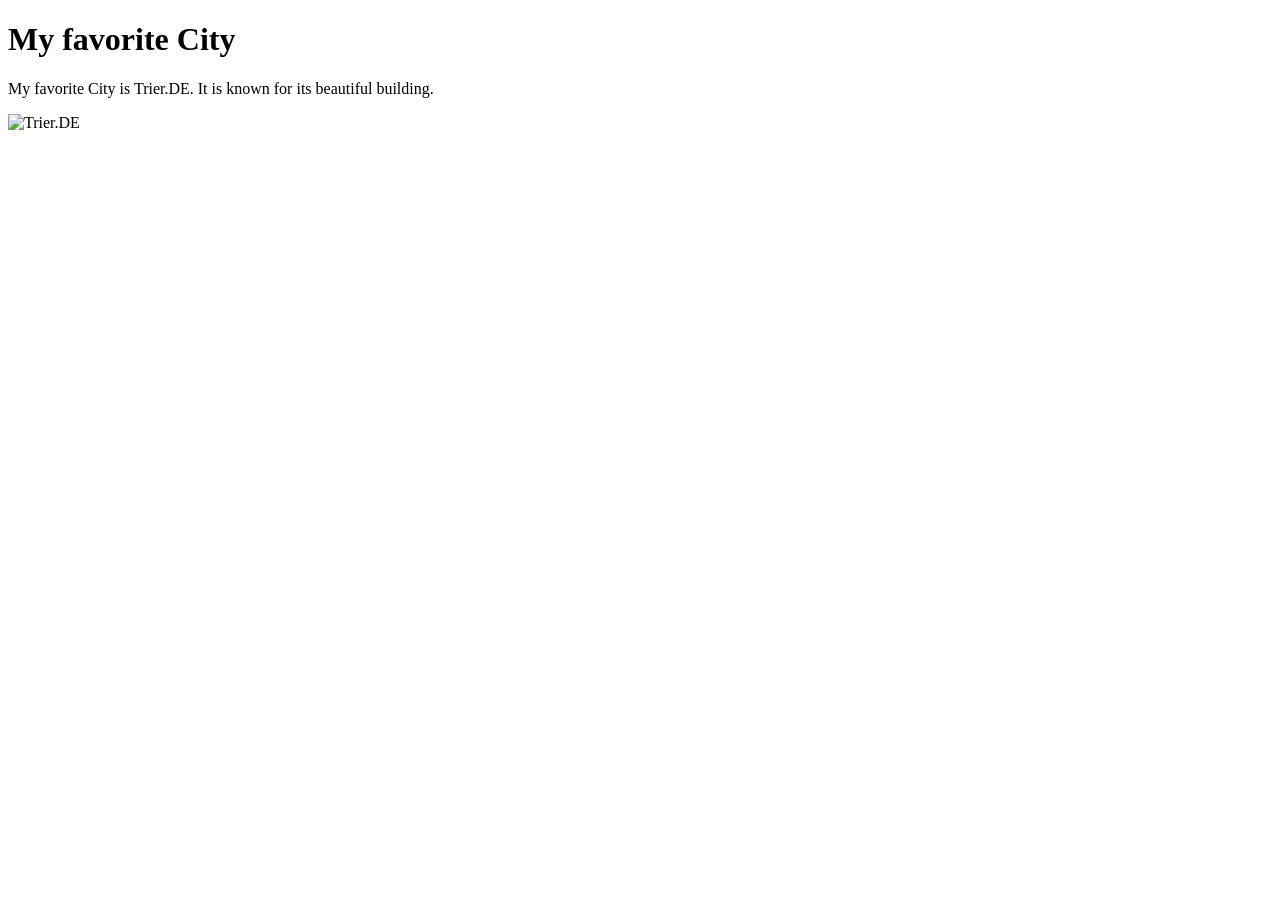
==== week01/favorite-city.html @ 35a96d83 "add the new city" ====
<!DOCTYPE html>
<html lang="en">
<head>
 <meta charset="UTF-8">
 <meta name="viewport" content="width=device-width, initial-scale=1.0">
 <title>My favorite City - Pt M</title>
</head>
<body>
     <h1>My favorite City</h1>
     <p>My favorite City is Trier.DE. It is known for its beautiful building.</p>
     <img src="https://upload.wikimedia.org/wikipedia/commons/thumb/b/b1/Trier-Blick-vom_Weishaus.JPG/960px-Trier-Blick-vom_Weishaus.JPG" alt="Trier.DE">
 
</body>
</html>
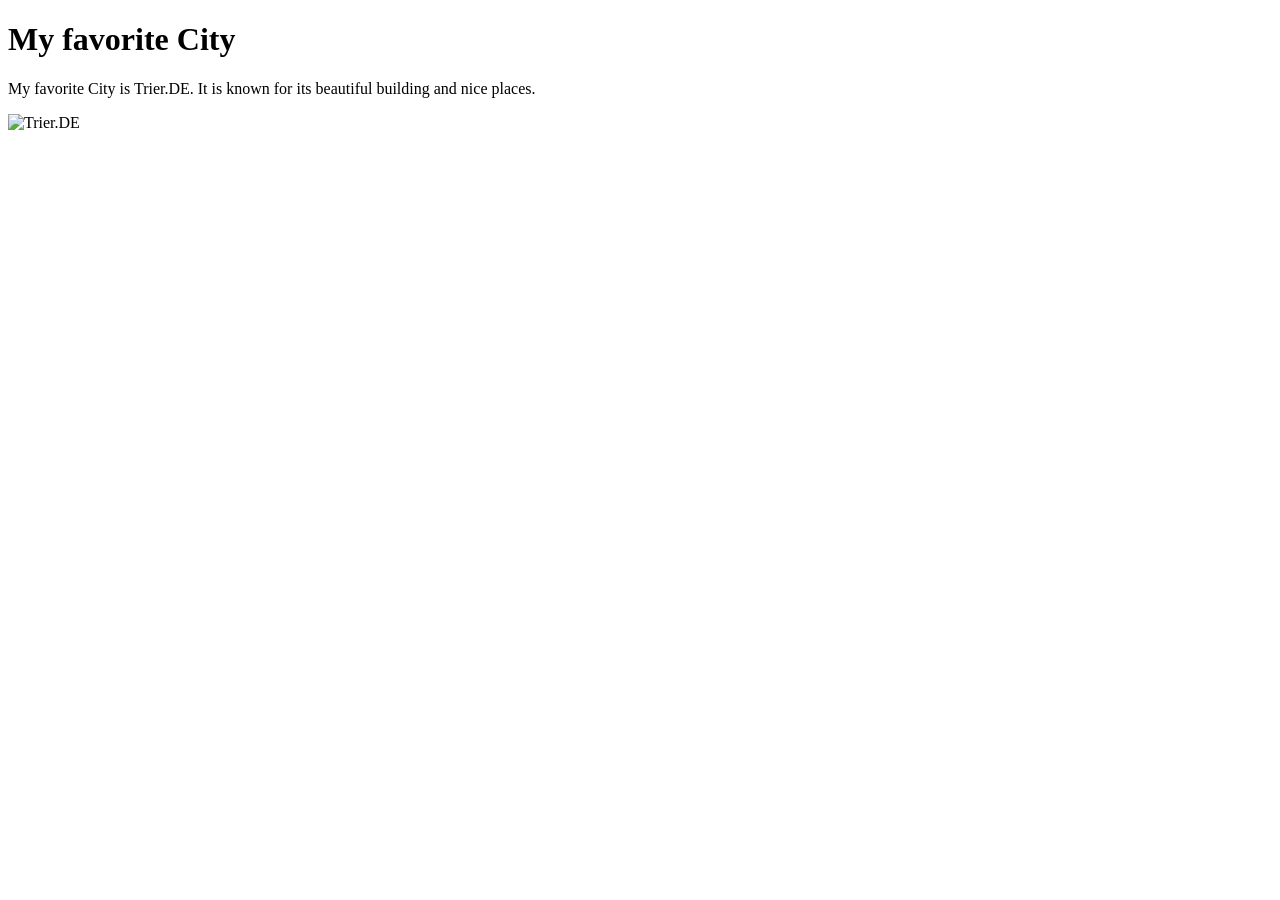
==== commit e61fc2ef: "my nice city" ====
--- a/week01/favorite-city.html
+++ b/week01/favorite-city.html
@@ -7,7 +7,7 @@
 </head>
 <body>
      <h1>My favorite City</h1>
-     <p>My favorite City is Trier.DE. It is known for its beautiful building.</p>
+     <p>My favorite City is Trier.DE. It is known for its beautiful building and nice places.</p>
      <img src="https://upload.wikimedia.org/wikipedia/commons/thumb/b/b1/Trier-Blick-vom_Weishaus.JPG/960px-Trier-Blick-vom_Weishaus.JPG" alt="Trier.DE">
  
 </body>
